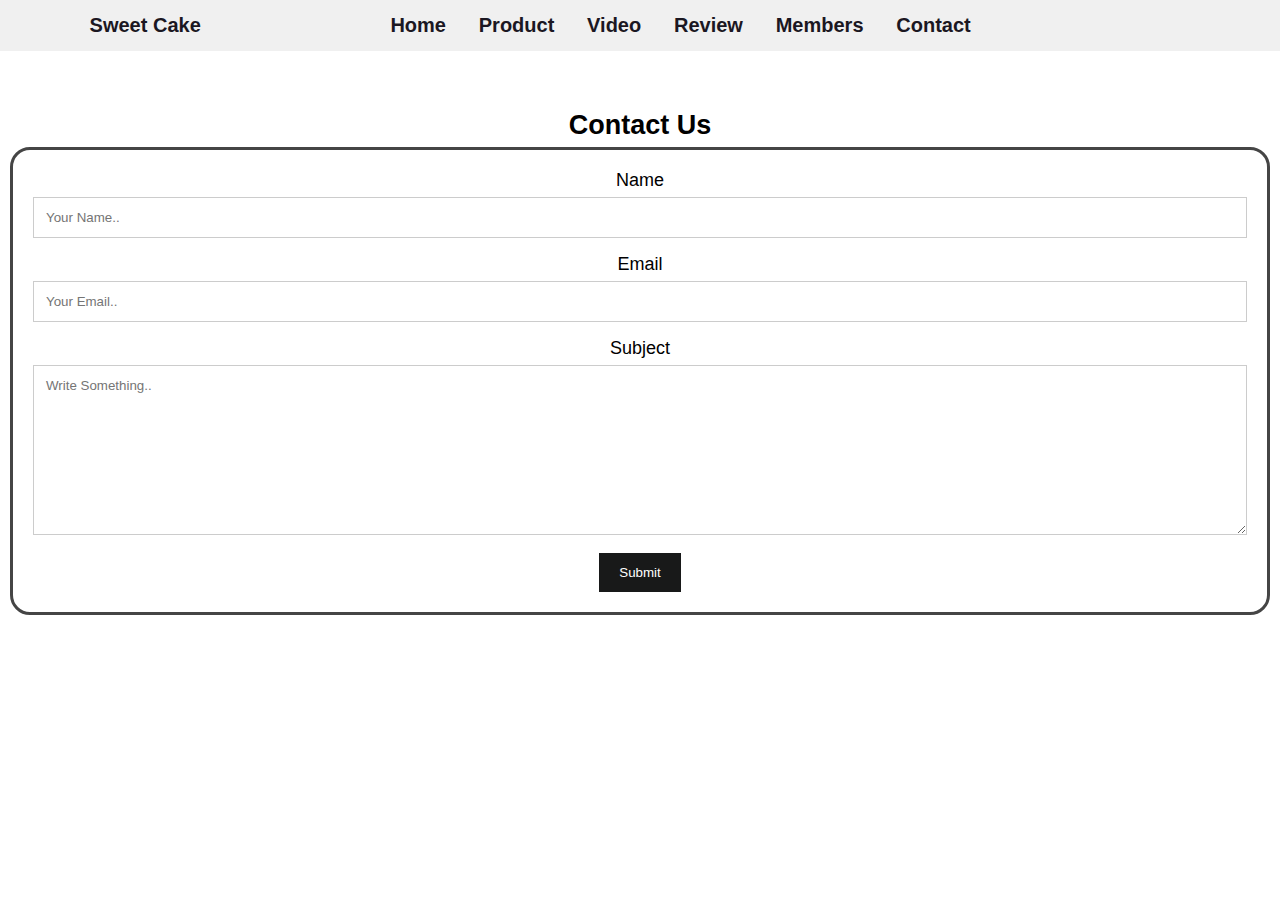
==== contcatUs.html @ ed4a764c "Add files via upload" ====
<!DOCTYPE html>
<html lang="en">

<head>
    <meta charset="UTF-8">
    <meta http-equiv="X-UA-Compatible" content="IE=edge">
    <meta name="viewport" content="width=device-width, initial-scale=1.0">
    <title>ContactUs</title>

    <!-- cdn icon link  -->
    <link rel="stylesheet" href="https://cdnjs.cloudflare.com/ajax/libs/font-awesome/5.15.4/css/all.min.css">
    <!-- custom css file  -->
    <link rel="stylesheet" href="style.css">
    <style>
        * {
            box-sizing: border-box;
        }
        /* Style the container/contact section */
        
        .container {
            border-radius: 5px;
            background-color: white;
            padding: 10px;
            margin-top: 90px;
        }
        /* Style inputs */
        
        input[type=text],
        select,
        textarea {
            width: 100%;
            padding: 12px;
            border: 1px solid #ccc;
            margin-top: 6px;
            margin-bottom: 16px;
            resize: vertical;
        }
        
        input[type=email] {
            width: 100%;
            padding: 12px;
            border: 1px solid #ccc;
            margin-top: 6px;
            margin-bottom: 16px;
            resize: vertical;
        }
        
        input[type=submit] {
            background-color: #181919;
            color: white;
            padding: 12px 20px;
            border: none;
            cursor: pointer;
        }
        
        input[type=submit]:hover {
            background-color: #45a049;
        }
        /* Create two columns that float next to eachother */
        
        .column {
            text-align: center;
            margin-top: 6px;
            padding: 20px;
            border: 3px solid rgb(69, 69, 69);
            border-radius: 20px;
        }
        /* Clear floats after the columns */
        
        .row:after {
            content: "";
            display: table;
            clear: both;
        }
        
        label {
            font-size: large;
        }
        /* Responsive layout - when the screen is less than 600px wide, make the two columns stack on top of each other instead of next to each other */
        
        @media screen and (max-width: 600px) {
            .column,
            input[type=submit] {
                width: 100%;
                margin-top: 0;
            }
        }
    </style>
</head>

<body>

    <!-- header section start here  -->
    <header class="header">
        <div class="logoContent">

            <h1 class="logoName">Sweet Cake </h1>
        </div>

        <nav class="navbar">
            <a href="index.html">home</a>
            <a href="product.html">product</a>
            <a href="video.html">Video</a>
            <a href="review.html">review</a>
            <a href="members.html">Members</a>
            <a href="contcatUs.html">contact</a>
        </nav>
        <div class="icon">
            <i class="fas fa-bars" id="menu-bar"></i>
        </div>


    </header>
    <!-- header section end here  -->

    <div class="container">

        <div class="row">
            <div style="text-align:center; margin-top:10px; font-size: large;">
                <h2>Contact Us</h2>
            </div>

            <div class="column">
                <form name="Form" onsubmit="return validateForm()">
                    <label for="fname">Name</label>
                    <input type="text" id="name" name="name" placeholder="Your name..">
                    <label for="email">Email</label>
                    <input type="email" id="email" name="email" placeholder="Your Email..">
                    <label for="subject">Subject</label>
                    <textarea id="message" name="message" placeholder="Write something.." style="height:170px"></textarea>
                    <input type="submit" value="Submit">
                </form>
            </div>
        </div>
    </div>
    <script>
        function validateForm() {
            var name = document.forms["Form"]["name"].value;
            var email = document.forms["Form"]["email"].value;
            var message = document.forms["Form"]["message"].value;

            if (name == "" || email == "" || message == "") {
                alert("All fields must be filled out");
                return false;
            }

            if (!validateEmail(email)) {
                alert("Invalid email format");
                return false;
            }

        }

        function validateEmail(email) {
            var re = /^(([^<>()\[\]\\.,;:\s@"]+(\.[^<>()\[\]\\.,;:\s@"]+)*)|(".+"))@((\[[0-9]{1,3}\.[0-9]{1,3}\.[0-9]{1,3}\.[0-9]{1,3}\])|(([a-zA-Z\-0-9]+\.)+[a-zA-Z]{2,}))$/;
            return re.test(String(email).toLowerCase());
        }
    </script>

    <script src="index.js"></script>

</body>

</html>
<!-- review section ends here  -->
---- style.css ----
:root {
    --black: #1B1722;
    --white: #F0F0F0;
    --box-shadow: 0px 4px 4px rgba(0, 0, 0, 0.25);
}

* {
    font-family: 'Quicksand', sans-serif;
    margin: 0;
    padding: 0;
    box-sizing: border-box;
    outline: none;
    border: none;
    text-decoration: none;
    text-transform: capitalize;
    transition: .2s linear;
}

html {
    font-size: 62.5%;
    overflow-x: hidden;
    scroll-padding-top: 7rem;
    scroll-behavior: smooth;
}

.header {
    top: 0;
    right: 0;
    left: 0;
    background-color: var(--white);
    display: flex;
    align-items: center;
    justify-content: space-between;
    position: fixed;
    padding: 1.4rem 7%;
    z-index: 999;
}

.header .logoContent {
    display: flex;
    align-items: center;
}

.header .logoContent .logoName {
    color: var(--black);
    font-size: 2rem;
    font-weight: bolder;
}

.header .navbar a {
    font-size: 2rem;
    margin-right: 3rem;
    color: var(--black);
    font-weight: bold;
}

.header .navbar a:hover {
    border-bottom: .1rem solid var(--black);
    padding-bottom: .4rem;
}

.header .icon i {
    font-size: 2rem;
    margin-right: 2rem;
    color: var(--black);
    cursor: pointer;
}

#menu-bar {
    display: none;
}

.home {
    min-height: 100vh;
    display: flex;
    align-items: center;
    background: url(images/new.jpg) no-repeat;
    background-size: cover;
    background-position: center center;
}

.home .homeContent {
    width: 50%;
    float: left;
    text-align: center;
    padding: 4rem;
}

.home .homeContent h2 {
    font-size: 7rem;
    font-weight: bolder;
    margin-bottom: 2rem;
    line-height: 7rem;
    color: var(--black);
    text-shadow: var(--box-shadow);
}

.home .homeContent p {
    font-size: 1.8rem;
    line-height: 2;
    margin-bottom: 2rem;
}

.home .homeContent .home-btn {
    height: 3rem;
}

.home .homeContent .home-btn button {
    font-size: 1.8rem;
    background-color: var(--black);
    color: var(--white);
    border-radius: .7rem;
    padding: .7rem 2.4rem;
    cursor: pointer;
}

.home .homeContent .home-btn button:hover {
    font-size: 2rem;
}

section {
    padding: 2rem 7%;
}

.heading {
    text-align: center;
    font-size: 2.6rem;
    margin-bottom: 3rem;
    color: var(--black);
}


/* Featured Product */

.featured-product-section {
    display: flex;
    flex-direction: column;
    justify-content: space-between;
    align-items: center;
    background-color: rgb(249, 249, 249);
    padding-top: 5rem;
    padding-bottom: 5rem;
}

.featured-product-section>p {
    text-align: center;
    margin-bottom: 2rem;
}

.featured-product>img {
    height: 300px;
    width: 390px;
}

.featured-text-part {
    background-color: #fff;
    padding: 0.5rem;
}

.featured-text-part .price {
    color: gray;
}

.featured-product {
    box-shadow: 0px 5px 30px 5px rgba(0, 0, 0, 0.11);
    margin-top: 44px;
}

.featured-container {
    display: flex;
    justify-content: space-around;
    align-items: center;
    flex-wrap: wrap;
    width: 80%;
    margin-top: 2rem;
}


/* media queries for web responsive */

@media (max-width:991px) {
    html {
        font-size: 55%;
    }
    .header {
        padding: 1.3rem 3rem;
    }
    .home .homeContent {
        margin-left: 0;
        width: 80%;
    }
}

@media (max-width:768px) {
    #menu-bar {
        display: inline-block;
    }
    .header .navbar {
        position: absolute;
        top: 100%;
        right: -100%;
        width: 25rem;
        background-color: var(--white);
        height: 80vh;
    }
    .header .navbar.active {
        right: 0;
    }
    .header .navbar a {
        display: block;
        font-size: 2rem;
        color: black;
        margin: 1.5rem;
    }
    .home .homeContent {
        margin-left: 0;
        width: 90%;
    }
}

@media (max-width:600px) {
    html {
        font-size: 50%;
    }
}

@media (max-width: 795px) {
    .featured-product {
        margin: 1rem;
    }
}

@media (max-width: 515px) {
    .featured-product-section>p {
        font-size: 12px;
    }
}
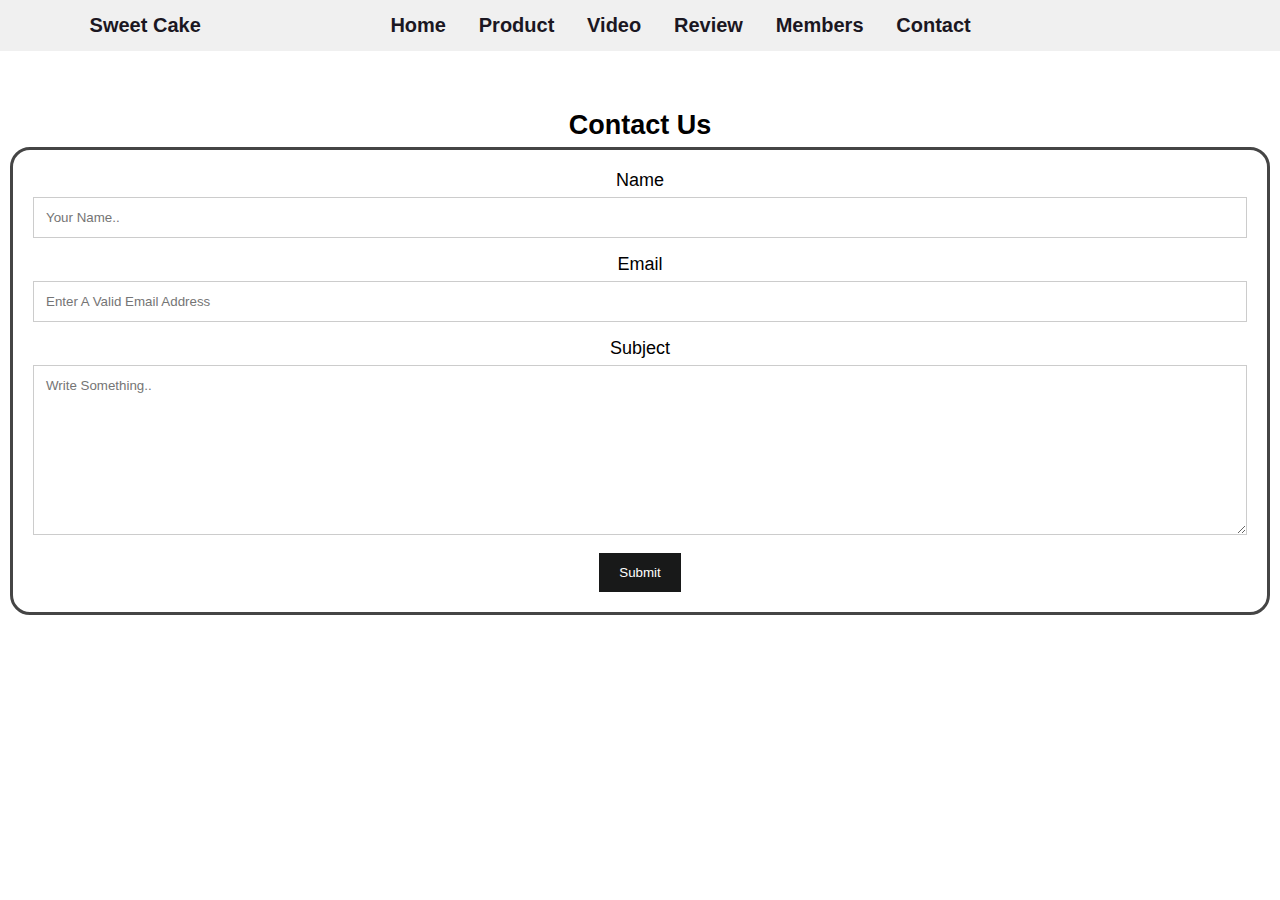
==== commit a6a0e8c6: "Update contcatUs.html" ====
--- a/contcatUs.html
+++ b/contcatUs.html
@@ -7,7 +7,7 @@
     <meta name="viewport" content="width=device-width, initial-scale=1.0">
     <title>ContactUs</title>
 
-    <!-- cdn icon link  -->
+    
     <link rel="stylesheet" href="https://cdnjs.cloudflare.com/ajax/libs/font-awesome/5.15.4/css/all.min.css">
     <!-- custom css file  -->
     <link rel="stylesheet" href="style.css">
@@ -15,7 +15,7 @@
         * {
             box-sizing: border-box;
         }
-        /* Style the container/contact section */
+       
         
         .container {
             border-radius: 5px;
@@ -23,7 +23,7 @@
             padding: 10px;
             margin-top: 90px;
         }
-        /* Style inputs */
+      
         
         input[type=text],
         select,
@@ -56,7 +56,7 @@
         input[type=submit]:hover {
             background-color: #45a049;
         }
-        /* Create two columns that float next to eachother */
+       
         
         .column {
             text-align: center;
@@ -65,7 +65,7 @@
             border: 3px solid rgb(69, 69, 69);
             border-radius: 20px;
         }
-        /* Clear floats after the columns */
+       
         
         .row:after {
             content: "";
@@ -76,7 +76,7 @@
         label {
             font-size: large;
         }
-        /* Responsive layout - when the screen is less than 600px wide, make the two columns stack on top of each other instead of next to each other */
+   
         
         @media screen and (max-width: 600px) {
             .column,
@@ -90,7 +90,7 @@
 
 <body>
 
-    <!-- header section start here  -->
+    
     <header class="header">
         <div class="logoContent">
 
@@ -111,7 +111,7 @@
 
 
     </header>
-    <!-- header section end here  -->
+   
 
     <div class="container">
 
@@ -125,7 +125,7 @@
                     <label for="fname">Name</label>
                     <input type="text" id="name" name="name" placeholder="Your name..">
                     <label for="email">Email</label>
-                    <input type="email" id="email" name="email" placeholder="Your Email..">
+                     <input type="email" id="email" placeholder="Enter a valid email address" required pattern="[a-zA-Z0-9._%+-]+@[a-zA-Z0-9.-]+\.[a-zA-Z]{2,}$">
                     <label for="subject">Subject</label>
                     <textarea id="message" name="message" placeholder="Write something.." style="height:170px"></textarea>
                     <input type="submit" value="Submit">
@@ -144,22 +144,17 @@
                 return false;
             }
 
-            if (!validateEmail(email)) {
-                alert("Invalid email format");
-                return false;
+            
             }
 
         }
 
-        function validateEmail(email) {
-            var re = /^(([^<>()\[\]\\.,;:\s@"]+(\.[^<>()\[\]\\.,;:\s@"]+)*)|(".+"))@((\[[0-9]{1,3}\.[0-9]{1,3}\.[0-9]{1,3}\.[0-9]{1,3}\])|(([a-zA-Z\-0-9]+\.)+[a-zA-Z]{2,}))$/;
-            return re.test(String(email).toLowerCase());
-        }
+    
     </script>
 
-    <script src="index.js"></script>
+   
 
 </body>
 
 </html>
-<!-- review section ends here  -->+
